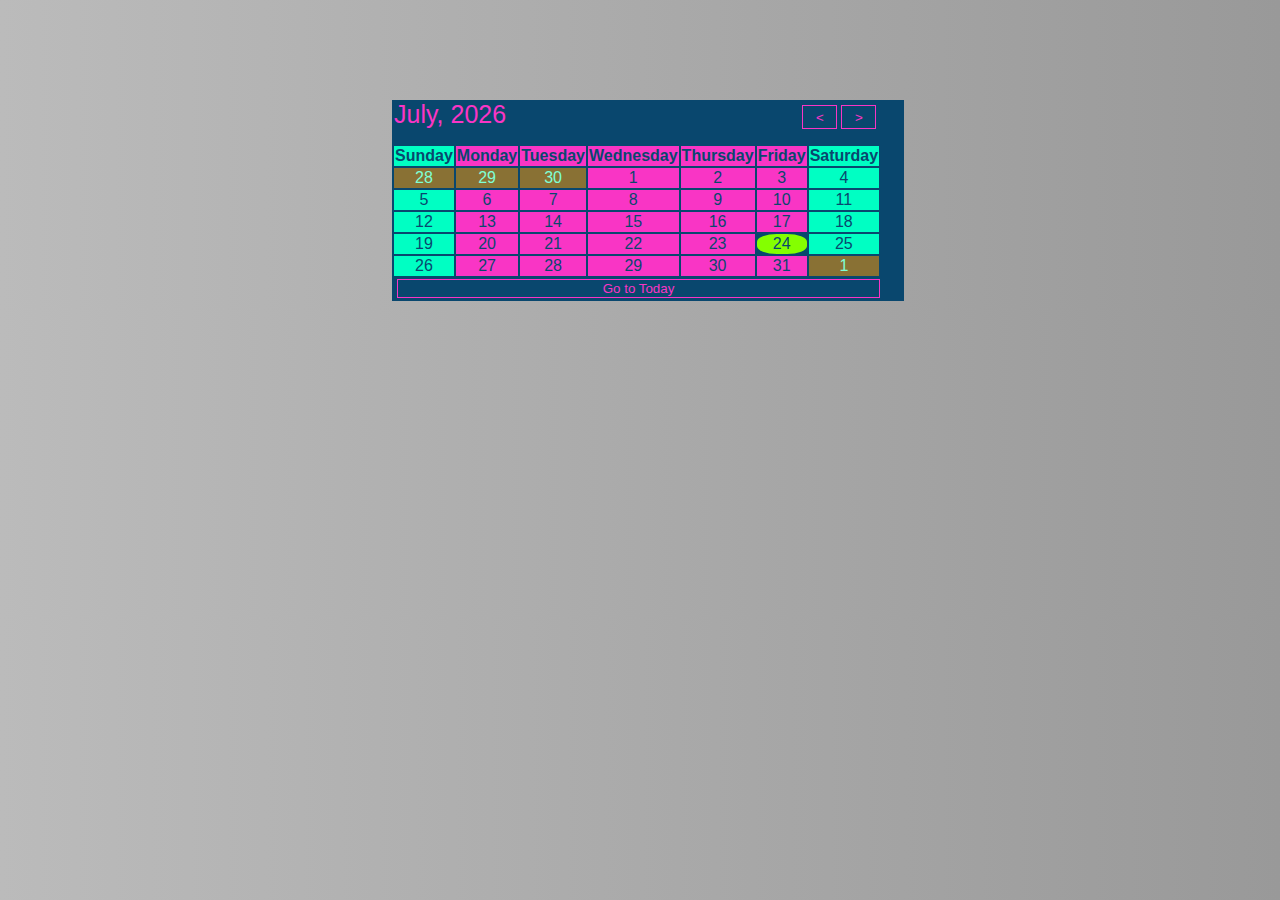
==== index.html @ 556f0863 "working dynamic calendar" ====
<!DOCTYPE html>
<html lang="en">

<head>
    <meta charset="UTF-8">
    <meta name="viewport" content="width=device-width, initial-scale=1.0">
    <title>Calendar / Kalendar / તારીખીયુ</title>

    <link rel="stylesheet" href="styles.css">
</head>

<body>
    <div class="container">
        <div class="header">
            <div class="month-year"></div>
            <div class="prev-next">
                <button id="btnPrevious"> &lt; </button>
                <button id="btnNext"> &gt; </button>
            </div>
        </div>
        <div class="calendar">
            <table>
                <thead>
                    <tr>                        
                        <th class="weekend">Sunday</th>
                        <th class="weekday">Monday</th>
                        <th class="weekday">Tuesday</th>
                        <th class="weekday">Wednesday</th>
                        <th class="weekday">Thursday</th>
                        <th class="weekday">Friday</th>
                        <th class="weekend">Saturday</th>
                    </tr>
                </thead>
                <tbody>
                    
                </tbody>
                <tfoot>
                    <tr>
                        <td colspan="7">
                            <button id="btnGoToToday">Go to Today</button>
                        </td>
                    </tr>
                </tfoot>
            </table>
        </div>
    </div>

    <script src="main.js"></script>
</body>

</html>
---- styles.css ----
* {
    font-family: 'Segoe UI', Tahoma, Geneva, Verdana, sans-serif;
}

td:hover, button:hover {
    cursor: pointer;
}

body {
    width: 100%;
    height: 100%;
    background: linear-gradient(to right, #bbb, #999);
    color: #09476e;
}

.container {
    margin-left: 30%;
    margin-right: 30%;
    margin-top: 100px;
    background-color: #09476e;
}
.header {
    font-size: 25px;
    display: flex;    
    margin-bottom: 15px;        
    padding-left: 2px;
    padding-right: 2px;
}
.month-year {
    flex: 0.8;
    display: inline-flex;
    color: #f935c5;
}
.prev-next {
    flex: 0.2;
    display: inline-flex;
    margin-top: 5px;
}
.prev-next button {
    margin-left: 2px;
    margin-right: 2px;
    width: 35px;
    background-color: #09476e;
    border: 1px solid #f935c5;    
    color: #f935c5;
}
.prev-next button:hover {
    background-color: #f935c5;
    border-color: #09476e;    
    color: #09476e;
}
.calendar table tbody tr {
    margin-top: 5px;
    text-align: center;
}

/* tr {
    background: linear-gradient(to right, #000260, #ff0000);
} */

.weekday {
    background-color: #f935c5;
}
.weekend {
    background-color: #00ffc3;
}

.other-month  {
    background-color: #fe980086;
    color: aquamarine;
}

td:hover {
    border-radius: 10px;
}

.today {
    border-radius: 40%;
    background-color: #84ff00;
}

#btnGoToToday {
    margin-left: 2px;
    margin-right: 2px;
    width: 100%;
    background-color: #09476e;
    border: 1px solid #f935c5;    
    color: #f935c5;
}
#btnGoToToday:hover {
    background-color: #f935c5;
    border-color: #09476e;    
    color: #09476e;
}
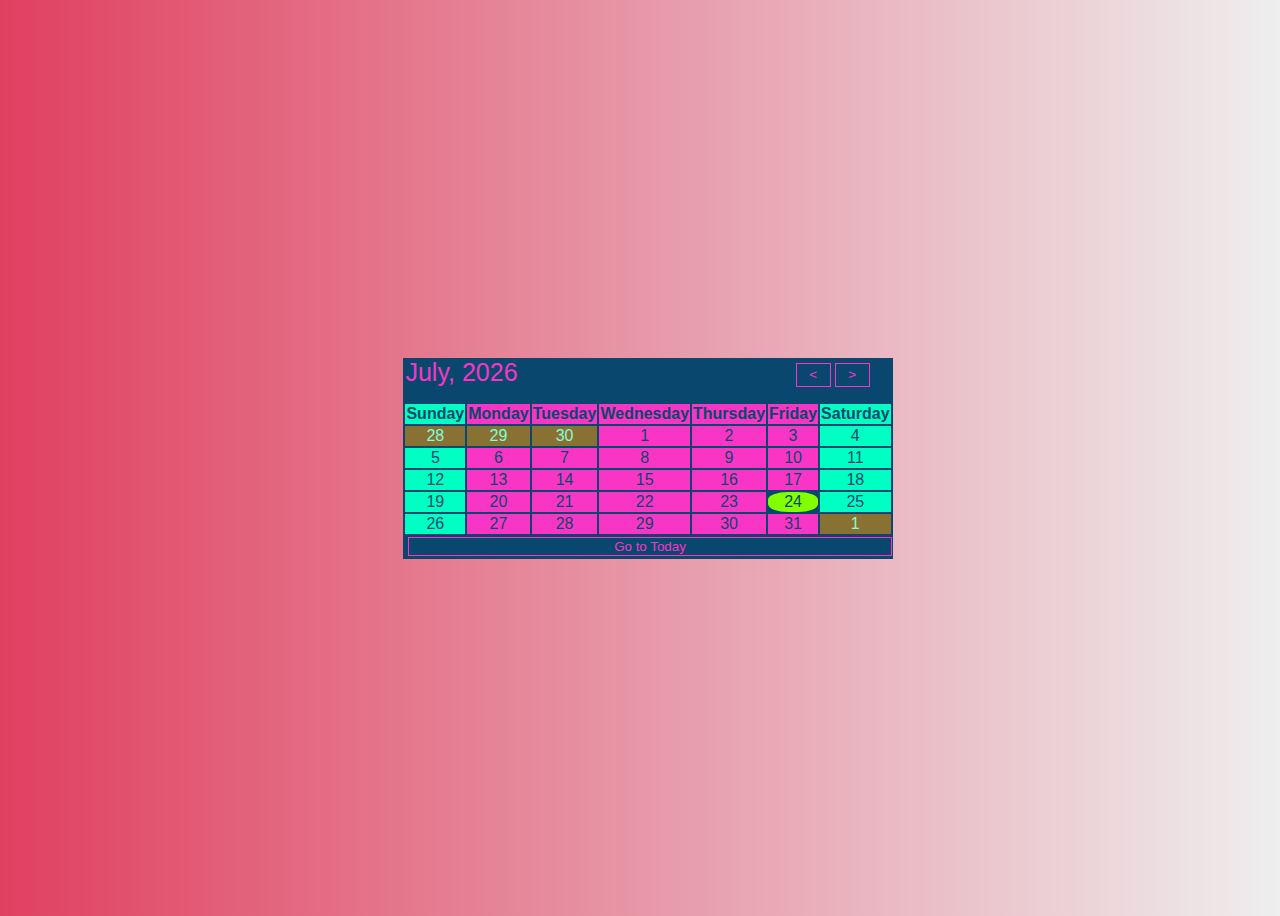
==== commit 4fae64cf: "styling and alignment" ====
--- a/index.html
+++ b/index.html
@@ -10,38 +10,40 @@
 </head>
 
 <body>
-    <div class="container">
-        <div class="header">
-            <div class="month-year"></div>
-            <div class="prev-next">
-                <button id="btnPrevious"> &lt; </button>
-                <button id="btnNext"> &gt; </button>
+    <div class="content">
+        <div class="container">
+            <div class="header">
+                <div class="month-year"></div>
+                <div class="prev-next">
+                    <button id="btnPrevious"> &lt; </button>
+                    <button id="btnNext"> &gt; </button>
+                </div>
             </div>
-        </div>
-        <div class="calendar">
-            <table>
-                <thead>
-                    <tr>                        
-                        <th class="weekend">Sunday</th>
-                        <th class="weekday">Monday</th>
-                        <th class="weekday">Tuesday</th>
-                        <th class="weekday">Wednesday</th>
-                        <th class="weekday">Thursday</th>
-                        <th class="weekday">Friday</th>
-                        <th class="weekend">Saturday</th>
-                    </tr>
-                </thead>
-                <tbody>
-                    
-                </tbody>
-                <tfoot>
-                    <tr>
-                        <td colspan="7">
-                            <button id="btnGoToToday">Go to Today</button>
-                        </td>
-                    </tr>
-                </tfoot>
-            </table>
+            <div class="calendar">
+                <table>
+                    <thead>
+                        <tr>
+                            <th class="weekend">Sunday</th>
+                            <th class="weekday">Monday</th>
+                            <th class="weekday">Tuesday</th>
+                            <th class="weekday">Wednesday</th>
+                            <th class="weekday">Thursday</th>
+                            <th class="weekday">Friday</th>
+                            <th class="weekend">Saturday</th>
+                        </tr>
+                    </thead>
+                    <tbody>
+
+                    </tbody>
+                    <tfoot>
+                        <tr>
+                            <td colspan="7">
+                                <button id="btnGoToToday">Go to Today</button>
+                            </td>
+                        </tr>
+                    </tfoot>
+                </table>
+            </div>
         </div>
     </div>
 
--- a/styles.css
+++ b/styles.css
@@ -9,14 +9,16 @@
 body {
     width: 100%;
     height: 100%;
-    background: linear-gradient(to right, #bbb, #999);
+    background: linear-gradient(to right, #e04060, #eee);
     color: #09476e;
 }
-
-.container {
-    margin-left: 30%;
-    margin-right: 30%;
-    margin-top: 100px;
+.content {
+    display: grid;
+    place-items: center;
+    height: 100vh;
+}
+.container {    
+    width:auto;
     background-color: #09476e;
 }
 .header {
